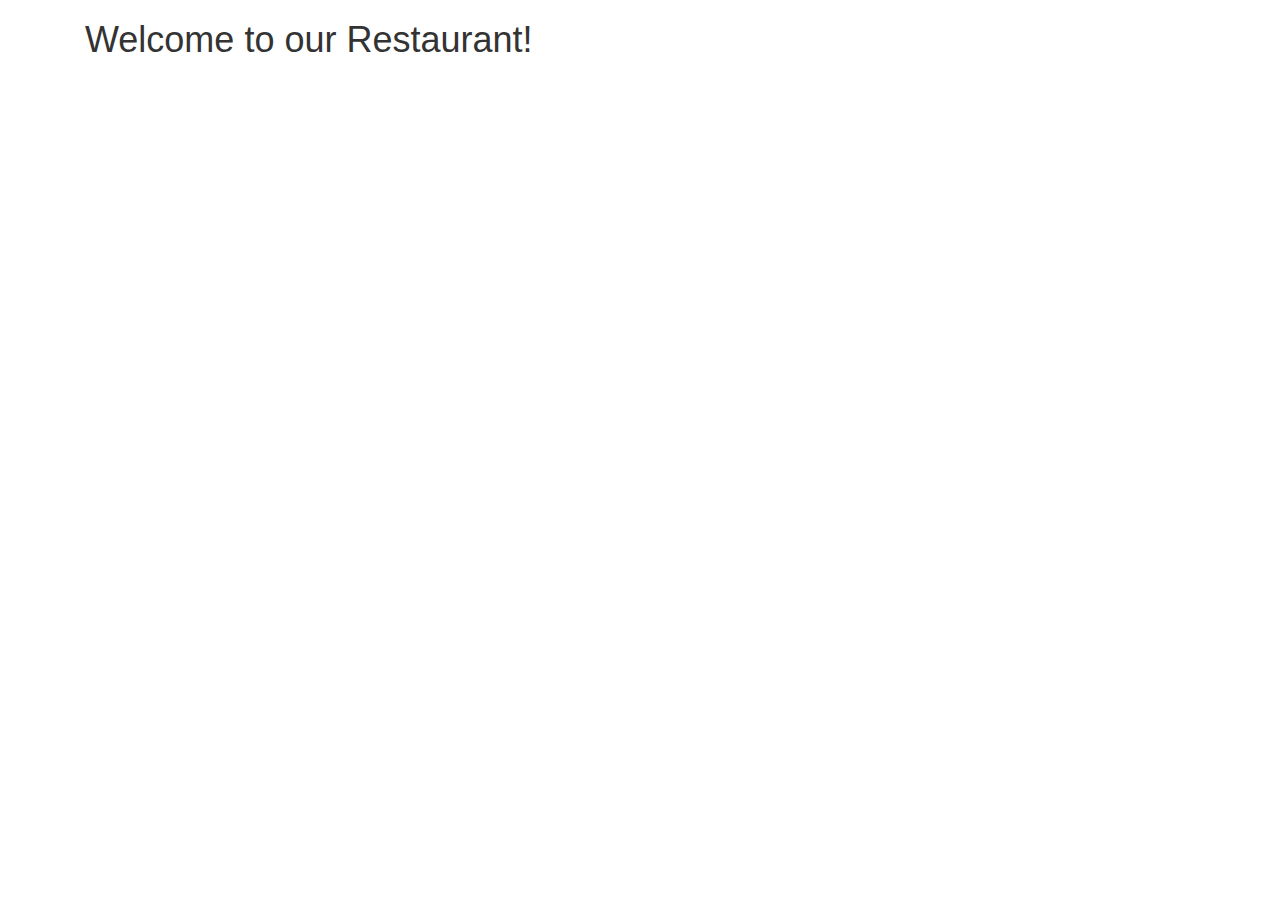
==== module4-assignment/index.html @ 03b8c6bb "module 4 assignment" ====
<!doctype html>
<html lang="en" ng-app='MenuApp'>
  <head>
    <title>Restaurant App</title>
    <meta name="viewport" content="width=device-width, initial-scale=1">
 
    <!--  Libraries -->
    <script src="angular.min.js"></script>
    <script src="angular-ui-router.min.js"></script>

    <!--  Modules -->
    <script src="data.module.js"></script>
    <script src="menuapp.module.js"></script>

    <!--  Routes -->
    <script src="routes.js"></script>

    <!--  Artifacts -->
    <script src="src/categories/categories.component.js"></script>
    <script src="src/items/itemslist.component.js"></script>
    <script src="menudata.service.js"></script>
    <script src="src/categories/categoriescontroller.js"></script>
    <script src="src/items/itemscontroller.js"></script>

    <link rel="stylesheet" href="css/bootstrap.min.css">
    <link rel="stylesheet" href="styles/styles.css">
  </head>

  <body>
      <div class="container" >
          <div class="container">
              <h1>Welcome to our Restaurant!</h1>

              <ui-view></ui-view>

          </div>
      </div>
  </body>

</html>
---- module4-assignment/styles/styles.css ----
h1 {
  margin-bottom: 30px;
}
input[type="text"] {
  width: 200px;
  float: left;
}

.narrow-button {
  float: left;
  margin-left: 10px;
}
.loader {
  display: none;
  margin-left: 5px;
  font-size: 10px;
  float: left;
  border-top: 1.1em solid rgba(147, 147, 147, 0.2);
  border-right: 1.1em solid rgba(147, 147, 147, 0.2);
  border-bottom: 1.1em solid rgba(147, 147, 147, 0.2);
  border-left: 1.1em solid #676767;
  -webkit-transform: translateZ(0);
  -ms-transform: translateZ(0);
  transform: translateZ(0);
  -webkit-animation: load8 1.1s infinite linear;
  animation: load8 1.1s infinite linear;
}
.loader,
.loader:after {
  border-radius: 50%;
  width: 3em;
  height: 3em;
}
@-webkit-keyframes load8 {
  0% {
    -webkit-transform: rotate(0deg);
    transform: rotate(0deg);
  }
  100% {
    -webkit-transform: rotate(360deg);
    transform: rotate(360deg);
  }
}
@keyframes load8 {
  0% {
    -webkit-transform: rotate(0deg);
    transform: rotate(0deg);
  }
  100% {
    -webkit-transform: rotate(360deg);
    transform: rotate(360deg);
  }
}
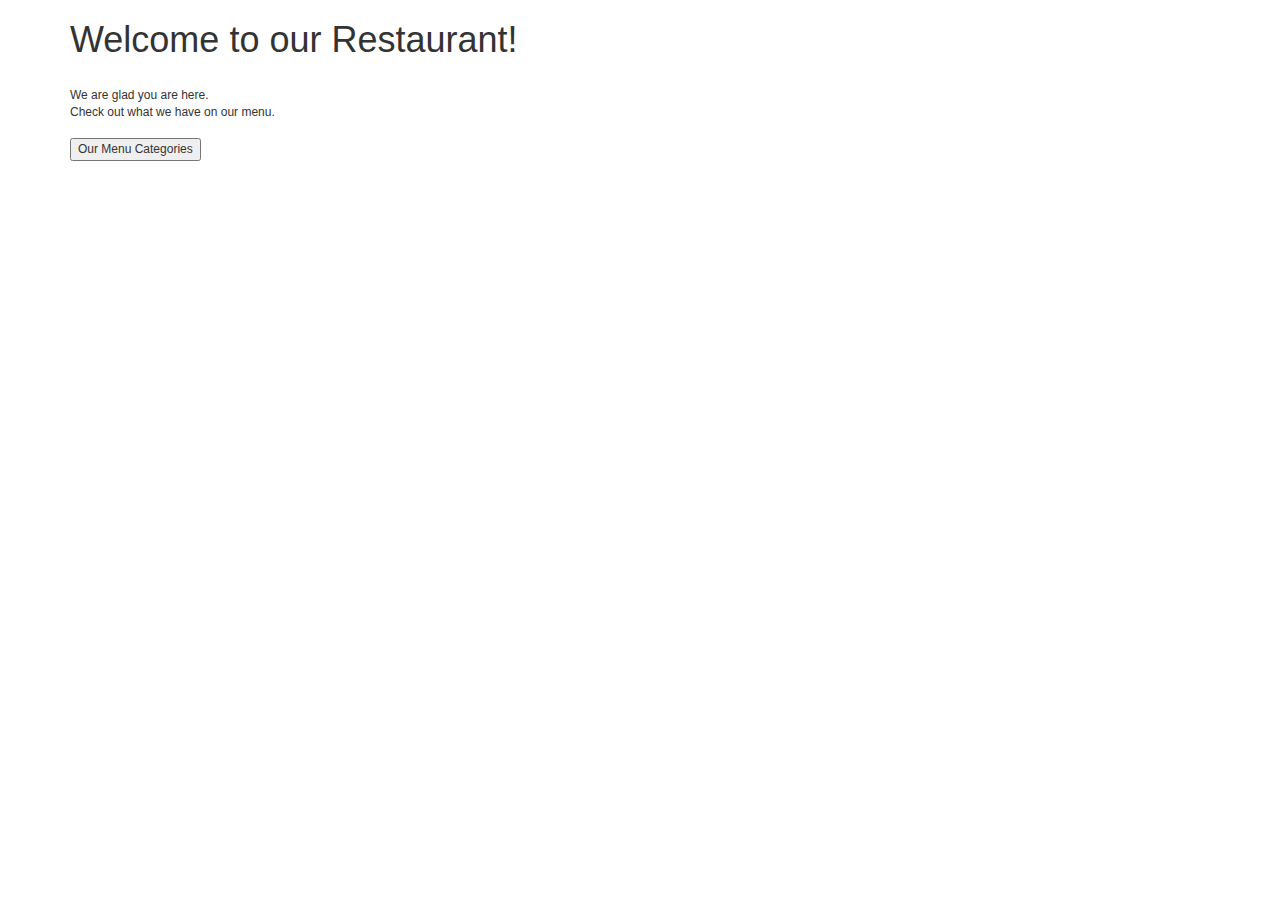
==== commit 397c1c42: "starting new" ====
--- a/module4-assignment/index.html
+++ b/module4-assignment/index.html
@@ -1,40 +1,45 @@
 <!doctype html>
-<html lang="en" ng-app='MenuApp'>
+<html ng-app='MenuApp'>
   <head>
+    <meta charset="utf-8">
     <title>Restaurant App</title>
     <meta name="viewport" content="width=device-width, initial-scale=1">
+    <link rel="stylesheet" href="css/bootstrap.min.css">
+    <link rel="stylesheet" href="styles/styles.css">
  
-    <!--  Libraries -->
-    <script src="angular.min.js"></script>
-    <script src="angular-ui-router.min.js"></script>
+   
+  </head>
+
+  <body>
+    <div class="container">
+    <h1>Welcome to our Restaurant!</h1>
+
+        <ui-view></ui-view>
+        
+    </div>
+
+ <!--  Libraries -->
+    <script src="lib/angular.min.js"></script>
+    <script src="lib/angular-ui-router.min.js"></script>
 
     <!--  Modules -->
-    <script src="data.module.js"></script>
-    <script src="menuapp.module.js"></script>
+    <script src="mod/data.module.js"></script>
+    <script src="mod/menuapp.module.js"></script>
 
     <!--  Routes -->
-    <script src="routes.js"></script>
+    <script src="src/routes.js"></script>
 
     <!--  Artifacts -->
     <script src="src/categories/categories.component.js"></script>
+    <script src="src/categories/categories.controller.js"></script>
+
     <script src="src/items/itemslist.component.js"></script>
-    <script src="menudata.service.js"></script>
-    <script src="src/categories/categoriescontroller.js"></script>
-    <script src="src/items/itemscontroller.js"></script>
+    <script src="src/items/items.controller.js"></script>
 
-    <link rel="stylesheet" href="css/bootstrap.min.css">
-    <link rel="stylesheet" href="styles/styles.css">
-  </head>
+    <!-- Service Artifacts -->
+    <script src="service/menudata.service.js"></script>
 
-  <body>
-      <div class="container" >
-          <div class="container">
-              <h1>Welcome to our Restaurant!</h1>
 
-              <ui-view></ui-view>
-
-          </div>
-      </div>
   </body>
 
 </html>
--- a/module4-assignment/styles/styles.css
+++ b/module4-assignment/styles/styles.css
@@ -1,53 +1,14 @@
-h1 {
-  margin-bottom: 30px;
-}
-input[type="text"] {
-  width: 200px;
-  float: left;
+body {
+  font-size: 1.2em;
 }
 
-.narrow-button {
-  float: left;
-  margin-left: 10px;
+li {
+  font-size: 1.4em;
 }
-.loader {
-  display: none;
-  margin-left: 5px;
-  font-size: 10px;
-  float: left;
-  border-top: 1.1em solid rgba(147, 147, 147, 0.2);
-  border-right: 1.1em solid rgba(147, 147, 147, 0.2);
-  border-bottom: 1.1em solid rgba(147, 147, 147, 0.2);
-  border-left: 1.1em solid #676767;
-  -webkit-transform: translateZ(0);
-  -ms-transform: translateZ(0);
-  transform: translateZ(0);
-  -webkit-animation: load8 1.1s infinite linear;
-  animation: load8 1.1s infinite linear;
-}
-.loader,
-.loader:after {
-  border-radius: 50%;
-  width: 3em;
-  height: 3em;
-}
-@-webkit-keyframes load8 {
-  0% {
-    -webkit-transform: rotate(0deg);
-    transform: rotate(0deg);
-  }
-  100% {
-    -webkit-transform: rotate(360deg);
-    transform: rotate(360deg);
-  }
-}
-@keyframes load8 {
-  0% {
-    -webkit-transform: rotate(0deg);
-    transform: rotate(0deg);
-  }
-  100% {
-    -webkit-transform: rotate(360deg);
-    transform: rotate(360deg);
-  }
-}
+
+.category:hover {
+  display: inline-block;
+  cursor: pointer;
+  background-color: blue;
+  color: white;
+}